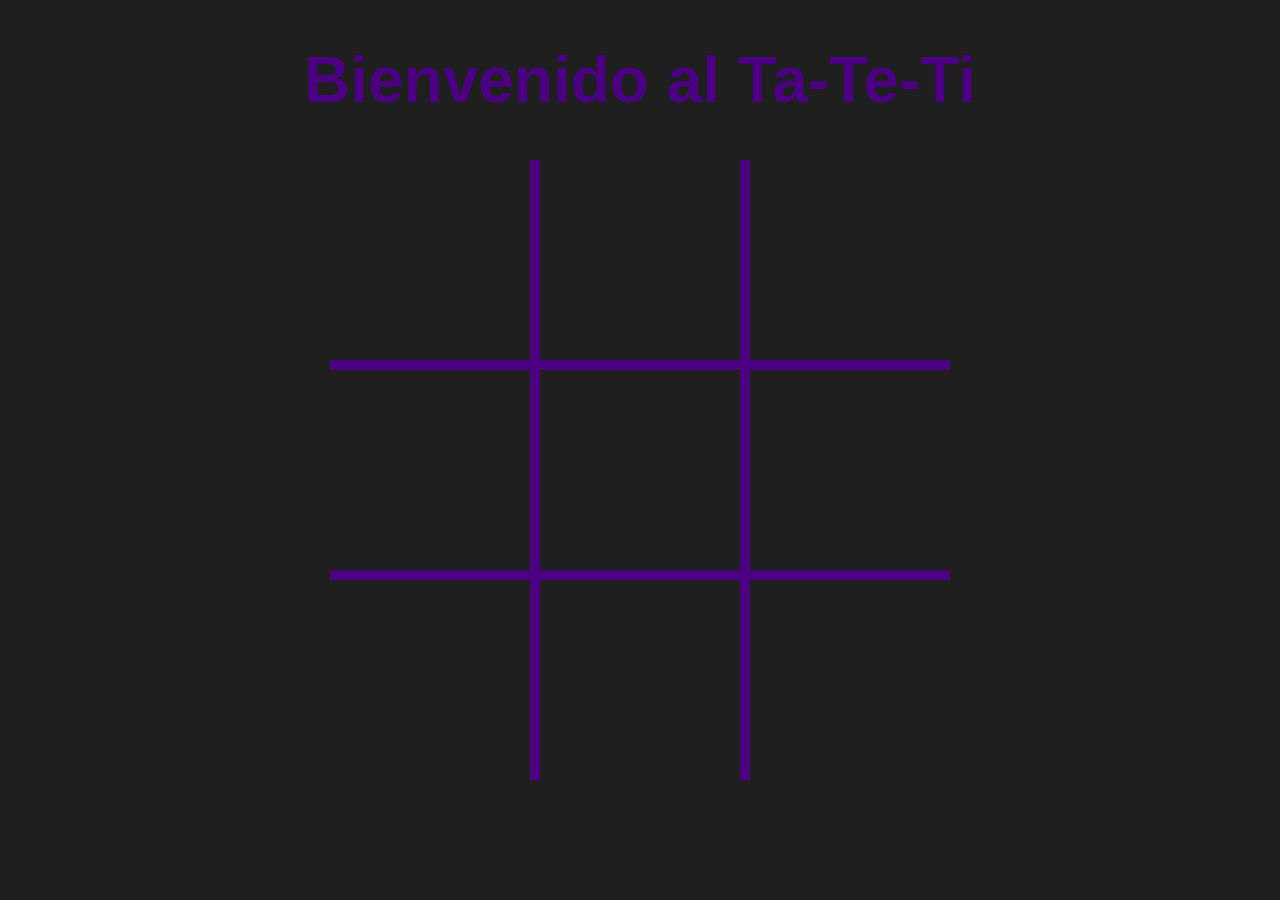
==== juego.html @ 7bb3b60a "agregando nombre players" ====
<!DOCTYPE html>
<html lang="en">
<head>
    <meta charset="UTF-8">
    <meta name="viewport" content="width=device-width, initial-scale=1.0">
    <link rel="stylesheet" href="style.css">
    <title>Ta-Te-Ti</title>
</head>
<body>
    <h1>Bienvenido al Ta-Te-Ti</h1>
    <div id="tablero">
        <div class="cuadrado arriba"></div>
        <div class="cuadrado arriba medio"></div>
        <div class="cuadrado arriba"></div>
        <div class="cuadrado "></div>
        <div class="cuadrado medio"></div>
        <div class="cuadrado "></div>
        <div class="cuadrado abajo"></div>
        <div class="cuadrado abajo medio"></div>
        <div class="cuadrado abajo"></div>
    </div>
    <dialog type="modal">
        <h2></h2>
        <button class="botonReiniciar">Reiniciar</button>
    </dialog>
</body>
<script src="variables.js" defer></script>
<script src="index.js" defer></script>

</html>
---- style.css ----
:root{
    --color-primario: indigo;
    --color-secundario: #6C3483;
    --linea-style: 10px solid var(--color-primario);
}

body{
    background-color: #1F1F1F;
    user-select: none;
}

h1{
    text-align: center;
    font-size: 4rem;
    font-family: Arial, Helvetica, sans-serif;
    color: var(--color-primario);
}

h2{
    font-family: Arial, Helvetica, sans-serif;
    color: indigo;
    font-size: 2rem;
    font-weight: normal;
    font-style: normal;
    letter-spacing: 0.5px;
    line-height: 1.5;

}

h3{
    display: flex;
    justify-content: center;
    font-size: 2rem;
    font-family: Helvetica, sans-serif;
    color: var(--color-primario);
}

input{
    height: 25px;
    width: 300px;
    font-family: Arial, Helvetica, sans-serif;
    font-size: large;
    margin-right: 20px;
    background-color: gray;
    border: var(--color-secundario) solid;
    color: var(--color-primario);

}

input::placeholder{
    color: var(--color-secundario);
    text-decoration: underline;
}


.botonReiniciar{
    font-family: Arial, Helvetica, sans-serif;
    display: flexbox;
    gap: 10px 10px;
    padding: 10px 20px;
    background-color: #17202AFF;
    border: 3px solid indigo;
    border-radius: 6px;
    cursor: pointer;
    color: var(--color-secundario);
    transition: background-color 0.1 ease;
    font-size: large;
    text-align: center;
}

.botonReiniciar:hover{
    background-color:indigo;
    color: white;
    text-decoration: blink;
}

.contenedor {
    display: flex;
    justify-content: center; /* Centra horizontalmente */
    align-items: center; /* Centra verticalmente */
  }  

.botonJugar{
    display: flex;
    margin-top: 40px;
    font-family: Arial, Helvetica, sans-serif;
    justify-content: center;
    gap: 10px 10px;
    padding: 10px 20px;
    background-color: #17202AFF;
    border: 3px solid indigo;
    border-radius: 6px;
    cursor: pointer;
    color: #6C3483;
    font-size: large;
    text-align: center;
    text-decoration: none;
}

.botonJugar:hover{
    background-color:indigo;
    color: white;
    text-decoration: blink;
}

#tablero{
    display: grid;
    grid-template-columns: repeat(3, 0fr);
    justify-content: center;
}

.cuadrado{
    color: var(--color-primario);
    height: 200px;
    width: 200px;
    display: flex;
    justify-content: center;
    align-items: center;
    font-size: 8rem;
    font-weight: bold;

}

.arriba{
    border-bottom: var(--linea-style);
}

.medio{
    border-left: var(--linea-style);
    border-right: var(--linea-style);
}

.abajo{
    border-top: var(--linea-style);
}

.ganador{
    background-color: gray;
}

dialog{
    text-align: center;
    min-width: 50vh;
    background-color: #17202AFF;
    padding: 5rem;
    border: unset;
}
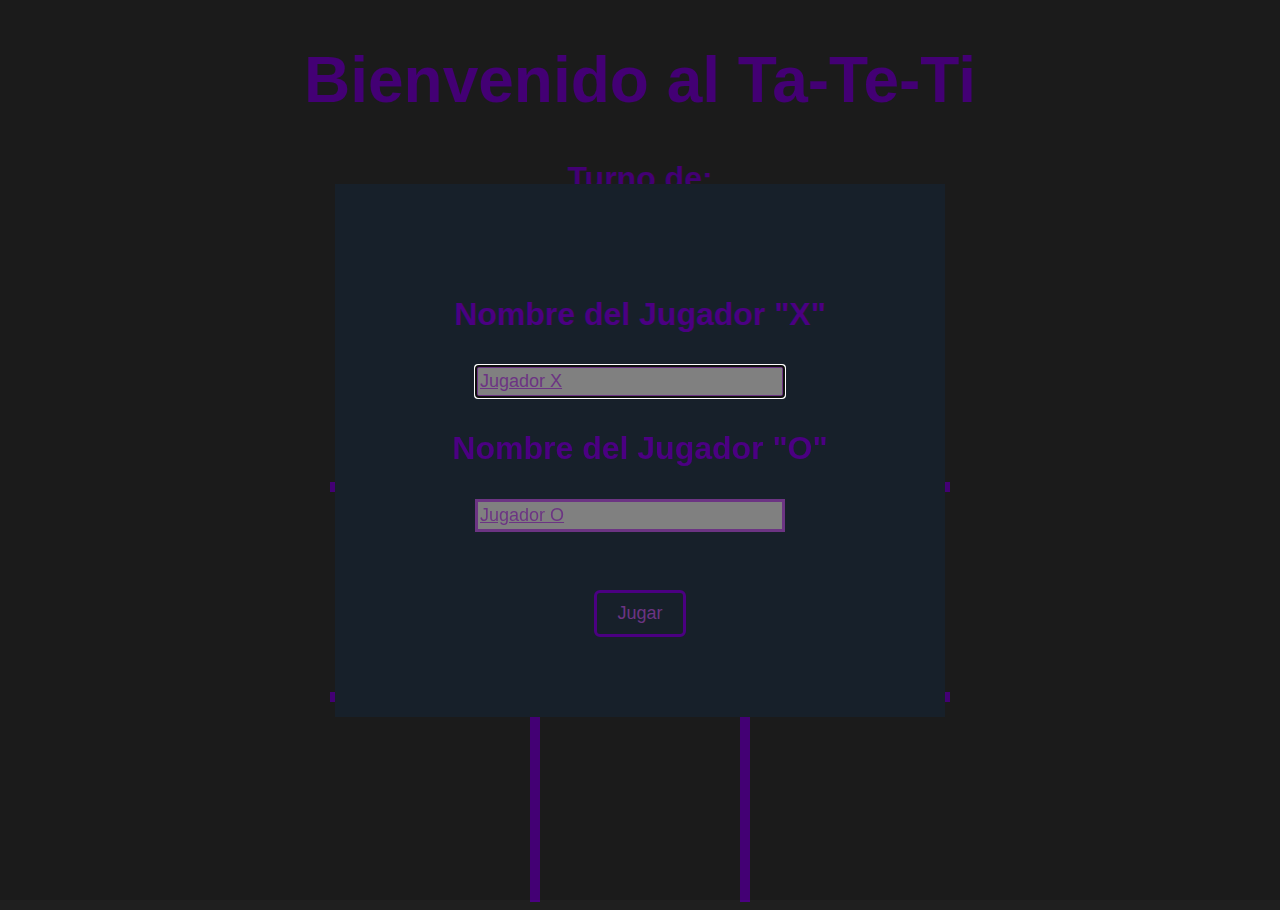
==== commit 7e34ccec: "terminado" ====
--- a/juego.html
+++ b/juego.html
@@ -8,6 +8,30 @@
 </head>
 <body>
     <h1>Bienvenido al Ta-Te-Ti</h1>
+    <dialog type="modal" id="modalInicio" >
+
+        <h3>Nombre del Jugador "X"</h3>
+
+        <div class="contenedor">
+          <input type="text" id="p1" placeholder="Jugador X" class="input" />
+        </div>
+    
+        <h3>Nombre del Jugador "O"</h3>
+        <div class="contenedor">
+          <input type="text" id="p2" placeholder="Jugador O" class="input" />
+        </div>
+    
+        <br />
+    
+        <div class="contenedor">
+          <button onclick="guardarJugadores()" class="botonJugar" id="jugadores">Jugar</button>
+        </div>
+
+    </dialog>
+   
+    <h4>Turno de:</h4>
+    <h4><span id="turno"></span></h4>
+    
     <div id="tablero">
         <div class="cuadrado arriba"></div>
         <div class="cuadrado arriba medio"></div>
@@ -19,12 +43,12 @@
         <div class="cuadrado abajo medio"></div>
         <div class="cuadrado abajo"></div>
     </div>
-    <dialog type="modal">
+
+    <dialog type="modal" id="modalReinicio">
         <h2></h2>
         <button class="botonReiniciar">Reiniciar</button>
     </dialog>
+
 </body>
-<script src="variables.js" defer></script>
 <script src="index.js" defer></script>
-
 </html>--- a/style.css
+++ b/style.css
@@ -35,7 +35,15 @@
     color: var(--color-primario);
 }
 
-input{
+h4{
+    display: flex;
+    justify-content: center;
+    font-size: 2rem;
+    font-family: Helvetica, sans-serif;
+    color: var(--color-primario);
+}
+
+.input{
     height: 25px;
     width: 300px;
     font-family: Arial, Helvetica, sans-serif;
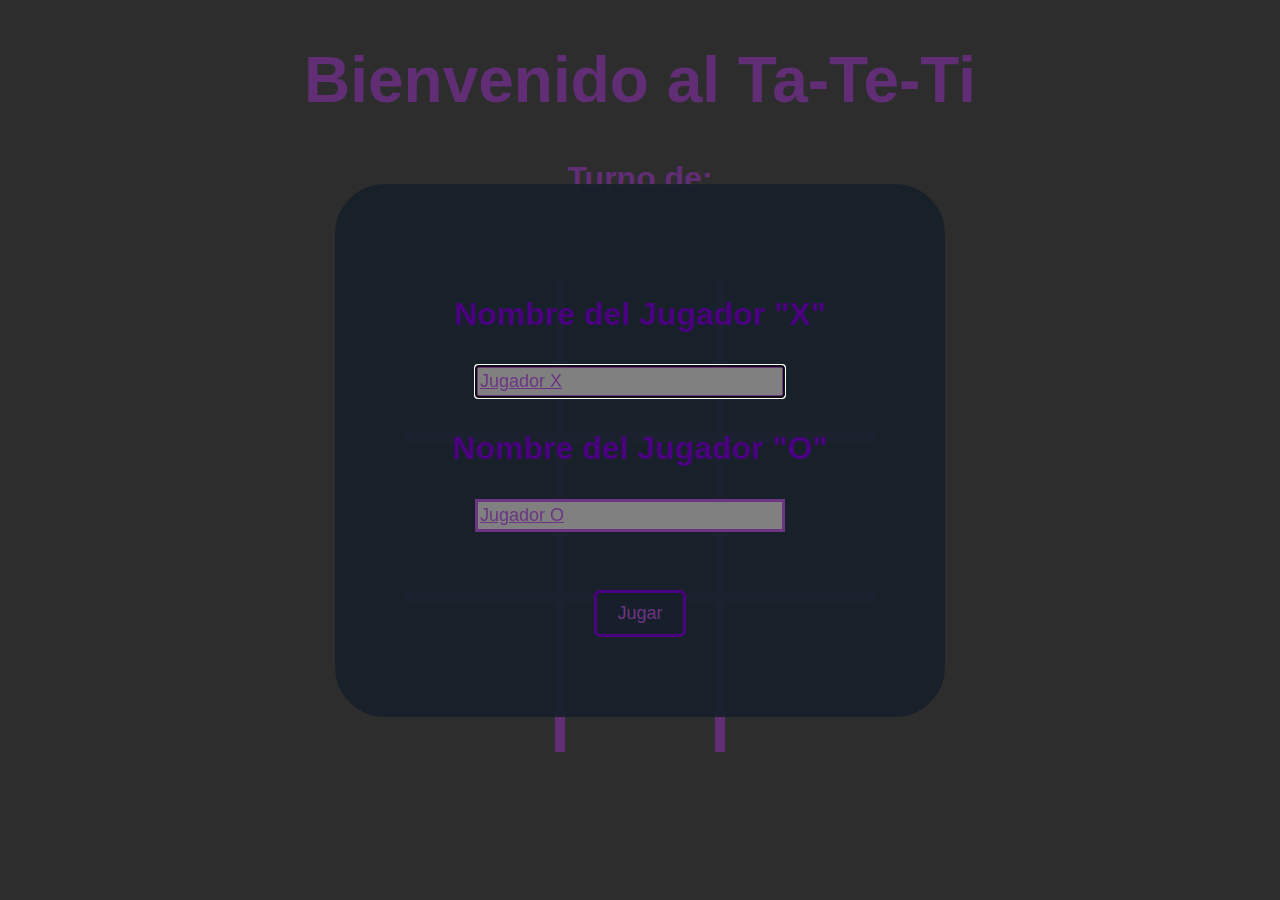
==== commit 6dae5d3e: "terminado totalmente" ====
--- a/juego.html
+++ b/juego.html
@@ -1,54 +1,57 @@
 <!DOCTYPE html>
 <html lang="en">
+
 <head>
-    <meta charset="UTF-8">
-    <meta name="viewport" content="width=device-width, initial-scale=1.0">
-    <link rel="stylesheet" href="style.css">
-    <title>Ta-Te-Ti</title>
+  <meta charset="UTF-8">
+  <meta name="viewport" content="width=device-width, initial-scale=1.0">
+  <link rel="stylesheet" href="style.css">
+  <title>Ta-Te-Ti</title>
 </head>
+
 <body>
-    <h1>Bienvenido al Ta-Te-Ti</h1>
-    <dialog type="modal" id="modalInicio" >
+  <h1>Bienvenido al Ta-Te-Ti</h1>
+  <dialog type="modal" id="modalInicio">
 
-        <h3>Nombre del Jugador "X"</h3>
+    <h3>Nombre del Jugador "X"</h3>
 
-        <div class="contenedor">
-          <input type="text" id="p1" placeholder="Jugador X" class="input" />
-        </div>
-    
-        <h3>Nombre del Jugador "O"</h3>
-        <div class="contenedor">
-          <input type="text" id="p2" placeholder="Jugador O" class="input" />
-        </div>
-    
-        <br />
-    
-        <div class="contenedor">
-          <button onclick="guardarJugadores()" class="botonJugar" id="jugadores">Jugar</button>
-        </div>
-
-    </dialog>
-   
-    <h4>Turno de:</h4>
-    <h4><span id="turno"></span></h4>
-    
-    <div id="tablero">
-        <div class="cuadrado arriba"></div>
-        <div class="cuadrado arriba medio"></div>
-        <div class="cuadrado arriba"></div>
-        <div class="cuadrado "></div>
-        <div class="cuadrado medio"></div>
-        <div class="cuadrado "></div>
-        <div class="cuadrado abajo"></div>
-        <div class="cuadrado abajo medio"></div>
-        <div class="cuadrado abajo"></div>
+    <div class="contenedor">
+      <input type="text" id="p1" placeholder="Jugador X" class="input" />
     </div>
 
-    <dialog type="modal" id="modalReinicio">
-        <h2></h2>
-        <button class="botonReiniciar">Reiniciar</button>
-    </dialog>
+    <h3>Nombre del Jugador "O"</h3>
+    <div class="contenedor">
+      <input type="text" id="p2" placeholder="Jugador O" class="input" />
+    </div>
+
+    <br />
+
+    <div class="contenedor">
+      <button onclick="guardarJugadores()" class="botonJugar" id="jugadores">Jugar</button>
+    </div>
+
+  </dialog>
+
+  <h4>Turno de:</h4>
+  <h4><span id="turno"></span></h4>
+
+  <div id="tablero">
+    <div class="cuadrado arriba"></div>
+    <div class="cuadrado arriba medio"></div>
+    <div class="cuadrado arriba"></div>
+    <div class="cuadrado "></div>
+    <div class="cuadrado medio"></div>
+    <div class="cuadrado "></div>
+    <div class="cuadrado abajo"></div>
+    <div class="cuadrado abajo medio"></div>
+    <div class="cuadrado abajo"></div>
+  </div>
+
+  <dialog type="modal" id="modalReinicio">
+    <h2></h2>
+    <button class="botonReiniciar">Reiniciar</button>
+  </dialog>
 
 </body>
 <script src="index.js" defer></script>
+
 </html>--- a/style.css
+++ b/style.css
@@ -1,11 +1,11 @@
 :root{
     --color-primario: indigo;
     --color-secundario: #6C3483;
-    --linea-style: 10px solid var(--color-primario);
+    --linea-style: 10px solid var(--color-secundario);
 }
 
 body{
-    background-color: #1F1F1F;
+    background-color: #333333;
     user-select: none;
 }
 
@@ -13,12 +13,12 @@
     text-align: center;
     font-size: 4rem;
     font-family: Arial, Helvetica, sans-serif;
-    color: var(--color-primario);
+    color: var(--color-secundario);
 }
 
 h2{
     font-family: Arial, Helvetica, sans-serif;
-    color: indigo;
+    color: var(--color-primario);
     font-size: 2rem;
     font-weight: normal;
     font-style: normal;
@@ -40,7 +40,7 @@
     justify-content: center;
     font-size: 2rem;
     font-family: Helvetica, sans-serif;
-    color: var(--color-primario);
+    color: var(--color-secundario);
 }
 
 .input{
@@ -119,8 +119,8 @@
 
 .cuadrado{
     color: var(--color-primario);
-    height: 200px;
-    width: 200px;
+    height: 150px;
+    width: 150px;
     display: flex;
     justify-content: center;
     align-items: center;
@@ -143,13 +143,15 @@
 }
 
 .ganador{
-    background-color: gray;
+    background-color: #2ECC71;
+    border-radius: 30px;
 }
 
 dialog{
     text-align: center;
     min-width: 50vh;
-    background-color: #17202AFF;
+    background-color: #17202AEE;
     padding: 5rem;
     border: unset;
+    border-radius: 50px;
 }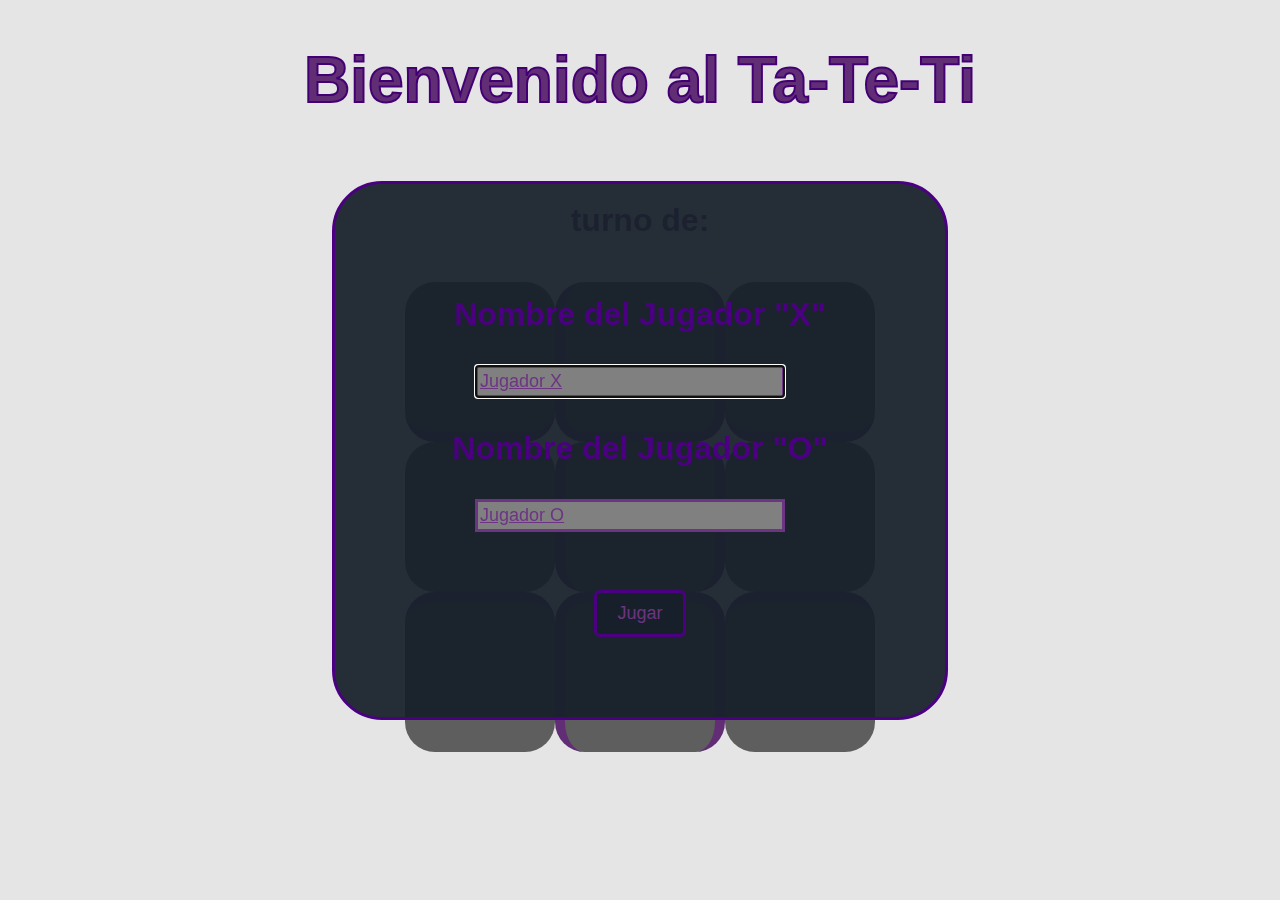
==== commit a8306bf8: "totalmente terminado" ====
--- a/juego.html
+++ b/juego.html
@@ -5,11 +5,17 @@
   <meta charset="UTF-8">
   <meta name="viewport" content="width=device-width, initial-scale=1.0">
   <link rel="stylesheet" href="style.css">
+  <link rel="icon" href="favicon.png" type="image/x-icon">
   <title>Ta-Te-Ti</title>
 </head>
 
 <body>
   <h1>Bienvenido al Ta-Te-Ti</h1>
+  <div class="contenedor2">
+    <h4>turno de:</h4>
+    <br>
+    <h4><span id="turno"></span></h4>
+  </div>
   <dialog type="modal" id="modalInicio">
 
     <h3>Nombre del Jugador "X"</h3>
@@ -31,9 +37,8 @@
 
   </dialog>
 
-  <h4>Turno de:</h4>
-  <h4><span id="turno"></span></h4>
 
+  
   <div id="tablero">
     <div class="cuadrado arriba"></div>
     <div class="cuadrado arriba medio"></div>
--- a/style.css
+++ b/style.css
@@ -5,12 +5,16 @@
 }
 
 body{
-    background-color: #333333;
+    background-image: url('background.jpg');
+    background-size: cover;
+    background-repeat: no-repeat;
     user-select: none;
+    opacity: 0,7;
 }
 
 h1{
     text-align: center;
+    -webkit-text-stroke: 2px var(--color-primario);
     font-size: 4rem;
     font-family: Arial, Helvetica, sans-serif;
     color: var(--color-secundario);
@@ -18,12 +22,14 @@
 
 h2{
     font-family: Arial, Helvetica, sans-serif;
-    color: var(--color-primario);
+    color: var(--color-secundario);
+    -webkit-text-stroke: 1px var(--color-primario);
     font-size: 2rem;
     font-weight: normal;
     font-style: normal;
     letter-spacing: 0.5px;
     line-height: 1.5;
+    
 
 }
 
@@ -33,6 +39,7 @@
     font-size: 2rem;
     font-family: Helvetica, sans-serif;
     color: var(--color-primario);
+    
 }
 
 h4{
@@ -41,6 +48,7 @@
     font-size: 2rem;
     font-family: Helvetica, sans-serif;
     color: var(--color-secundario);
+    padding-left: 5px;
 }
 
 .input{
@@ -86,7 +94,15 @@
     display: flex;
     justify-content: center; /* Centra horizontalmente */
     align-items: center; /* Centra verticalmente */
-  }  
+}  
+
+.contenedor2 {
+    display: flex;
+    justify-content: center; /* Centra horizontalmente */
+    align-items: center; /* Centra verticalmente */
+    
+}  
+
 
 .botonJugar{
     display: flex;
@@ -118,6 +134,8 @@
 }
 
 .cuadrado{
+    background-color: #1E1E1EAA;
+    border-radius: 30px;
     color: var(--color-primario);
     height: 150px;
     width: 150px;
@@ -149,9 +167,10 @@
 
 dialog{
     text-align: center;
+    color: var(--color-secundario);
     min-width: 50vh;
     background-color: #17202AEE;
     padding: 5rem;
-    border: unset;
+    border: solid var(--color-primario);
     border-radius: 50px;
 }